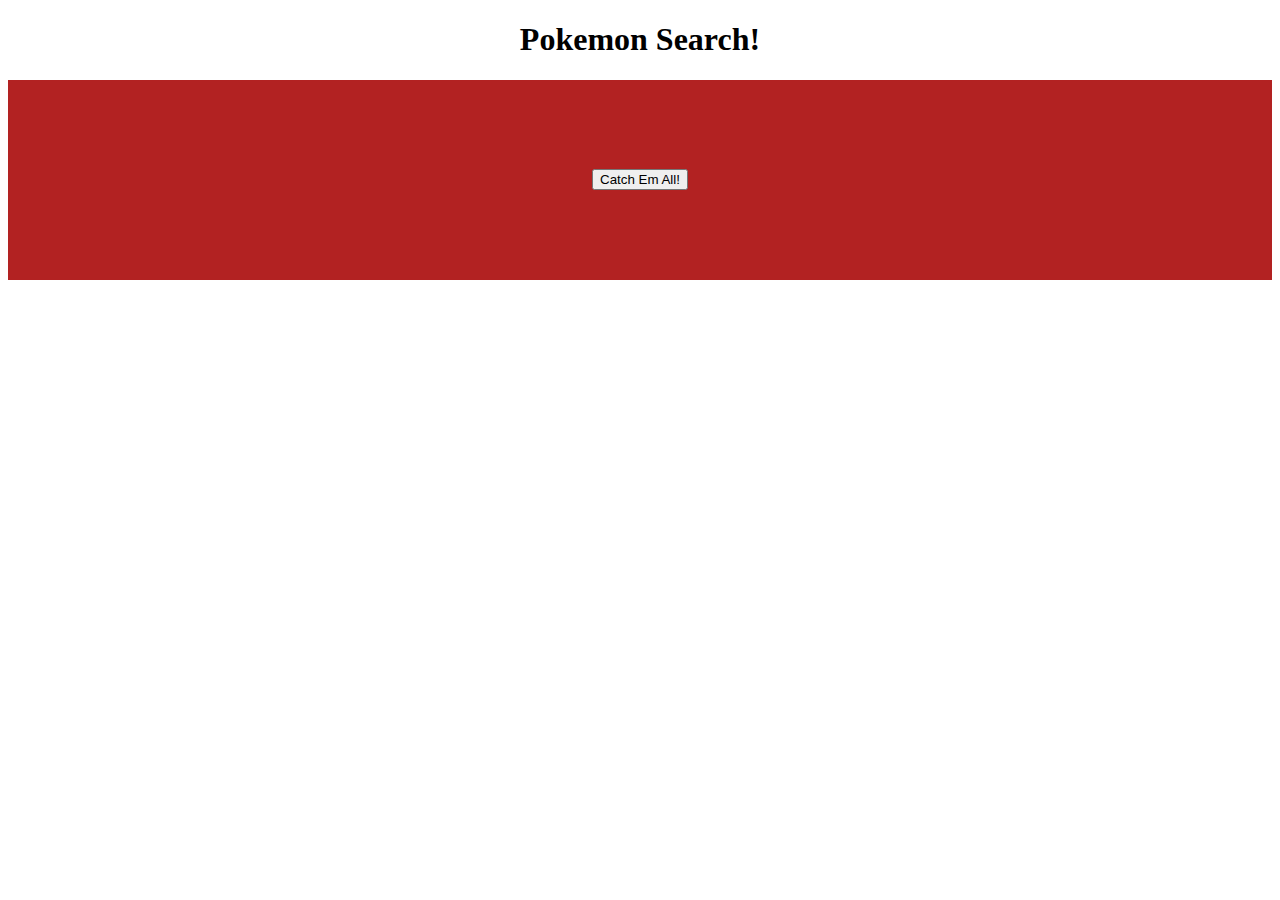
==== index.html @ 018a94b4 "fist commit api proj" ====
<!DOCTYPE html>
<html lang="en">
<head>
    <meta charset="UTF-8">
    <meta http-equiv="X-UA-Compatible" content="IE=edge">
    <meta name="viewport" content="width=device-width, initial-scale=1.0">
    <title>API Project</title>
    <link href="https://cdn.jsdelivr.net/npm/bootstrap@5.1.1/dist/css/bootstrap.min.css" rel="stylesheet" integrity="sha384-F3w7mX95PdgyTmZZMECAngseQB83DfGTowi0iMjiWaeVhAn4FJkqJByhZMI3AhiU" crossorigin="anonymous">
     <link href= "api-project.css" rel="stylesheet">
</head>
<body>
    <div class='title'>
        <h1>Pokemon Search!</h1>
    </div>
   
    <wrapper>
        <div class= button>
            <button type = 'submit'>Catch Em All! </div>
        </div>
    </wrapper>
    
    <div class= "box">
        <div class='results'>
            <div class = 'card 0'></div>
            <div class = 'card 1'></div>
            <div class = 'card 2'></div>
            <div class = 'card 3'></div>
            <div class = 'card 4'></div>
            <div class = 'card 5'></div>
            </div>
    
    


    
    

    

    


    <script src="https://cdn.jsdelivr.net/npm/bootstrap@5.1.1/dist/js/bootstrap.bundle.min.js" integrity="sha384-/bQdsTh/da6pkI1MST/rWKFNjaCP5gBSY4sEBT38Q/9RBh9AH40zEOg7Hlq2THRZ" crossorigin="anonymous"></script>
    <script src = "api-proj.js"></script>
</body>
</html>
---- api-project.css ----
.body{
    font-family: 'Franklin Gothic Medium', 'Arial Narrow', Arial, sans-serif;
}

.title  {
    text-align: center;
    text-shadow: 2px;

}

.button{
    display:flex;
    justify-content: center;
    align-items: center;
    height: 200px;
    border: 5px, border-color blue;
    background-color: firebrick;
}

.submit{
    background-color: blue;
}
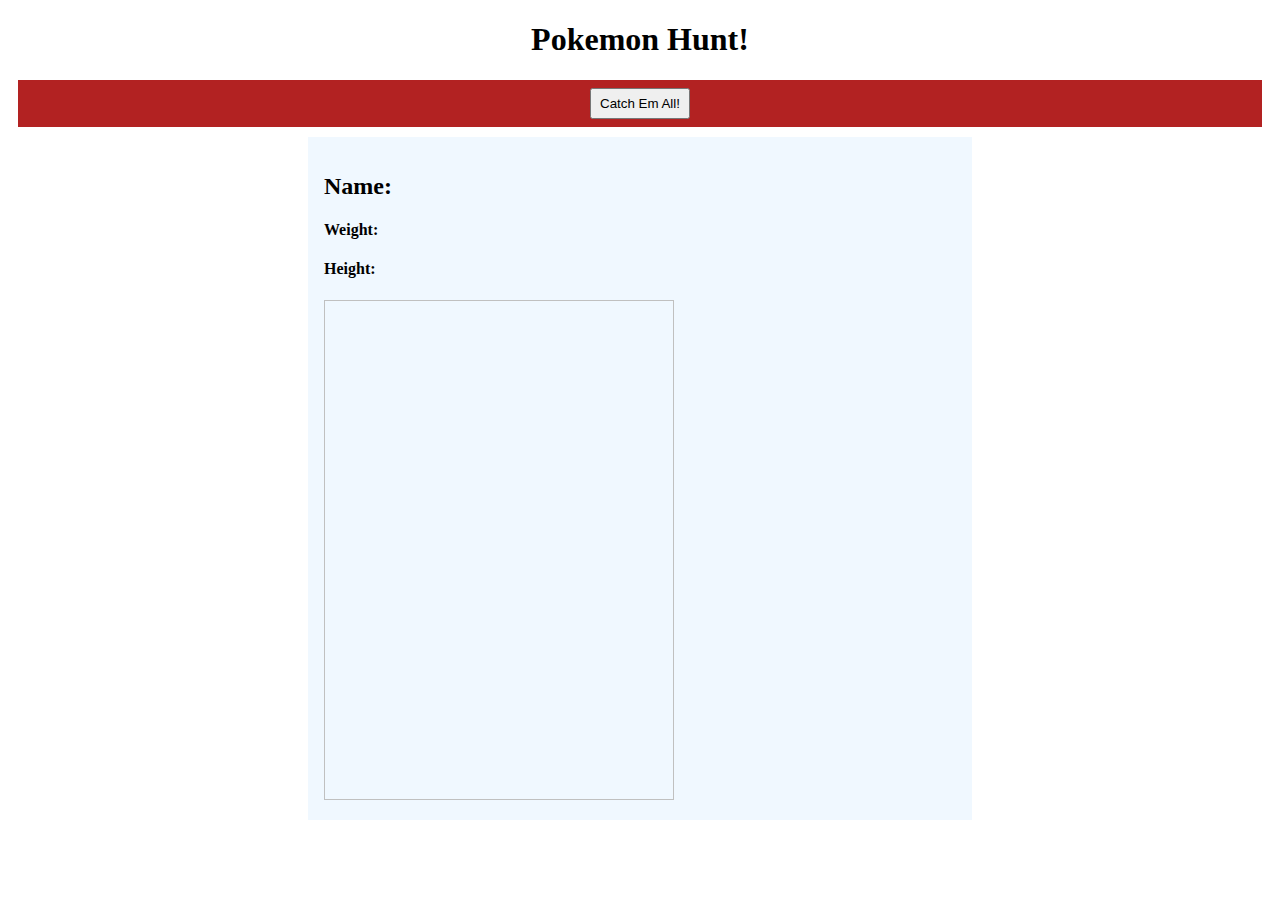
==== commit 55d79910: "api pull and display finished" ====
--- a/index.html
+++ b/index.html
@@ -1,46 +1,48 @@
 <!DOCTYPE html>
 <html lang="en">
+
 <head>
     <meta charset="UTF-8">
     <meta http-equiv="X-UA-Compatible" content="IE=edge">
     <meta name="viewport" content="width=device-width, initial-scale=1.0">
     <title>API Project</title>
-    <link href="https://cdn.jsdelivr.net/npm/bootstrap@5.1.1/dist/css/bootstrap.min.css" rel="stylesheet" integrity="sha384-F3w7mX95PdgyTmZZMECAngseQB83DfGTowi0iMjiWaeVhAn4FJkqJByhZMI3AhiU" crossorigin="anonymous">
-     <link href= "api-project.css" rel="stylesheet">
+    <link href="styles.css" rel="stylesheet">
 </head>
+
 <body>
     <div class='title'>
-        <h1>Pokemon Search!</h1>
+        <h1>Pokemon Hunt!</h1>
     </div>
-   
-    <wrapper>
-        <div class= button>
-            <button type = 'submit'>Catch Em All! </div>
-        </div>
-    </wrapper>
-    
-    <div class= "box">
-        <div class='results'>
-            <div class = 'card 0'></div>
-            <div class = 'card 1'></div>
-            <div class = 'card 2'></div>
-            <div class = 'card 3'></div>
-            <div class = 'card 4'></div>
-            <div class = 'card 5'></div>
-            </div>
-    
-    
 
 
-    
-    
+    <wrapper>
+        <div class=button-container>
+            <button id='catchButton' type='submit'>Catch Em All!</button>
+        </div>
 
-    
-
-    
+    </wrapper>
 
 
-    <script src="https://cdn.jsdelivr.net/npm/bootstrap@5.1.1/dist/js/bootstrap.bundle.min.js" integrity="sha384-/bQdsTh/da6pkI1MST/rWKFNjaCP5gBSY4sEBT38Q/9RBh9AH40zEOg7Hlq2THRZ" crossorigin="anonymous"></script>
-    <script src = "api-proj.js"></script>
+    <section>
+
+        <div class="card" id="card1">
+            <h2>Name:
+                <span id="pname"></span>
+            </h2>
+            <h4> Weight:
+                <span id="pweight"></span>
+            </h4>
+            <h4> Height:
+                <span id="pheight"></span>
+            </h4>
+            <img id="pokemon">
+        </div>
+
+
+
+    </section>
+
+    <script src="scripts.js"></script>
 </body>
+
 </html>--- a/styles.css
+++ b/styles.css
@@ -0,0 +1,38 @@
+.body{
+    font-family: 'Franklin Gothic Medium', 'Arial Narrow', Arial, sans-serif;
+}
+
+.title  {
+    text-align: center;
+    text-shadow: 2px;
+
+}
+
+.button-container{
+    display:flex;
+    justify-content: center;
+    height: auto;
+    border: 5px, border-color blue;
+    background-color: firebrick;
+    margin: 10px;
+    padding: 8px;
+
+}
+
+#catchButton{
+    padding: 6px 8px;
+}
+
+
+.card {
+    margin: 10px auto;
+    width: 50%;
+    background-color: aliceblue;
+    padding: 16px;
+
+}
+
+#pokemon{
+    min-width: 350px;
+    min-height: 500px;
+}